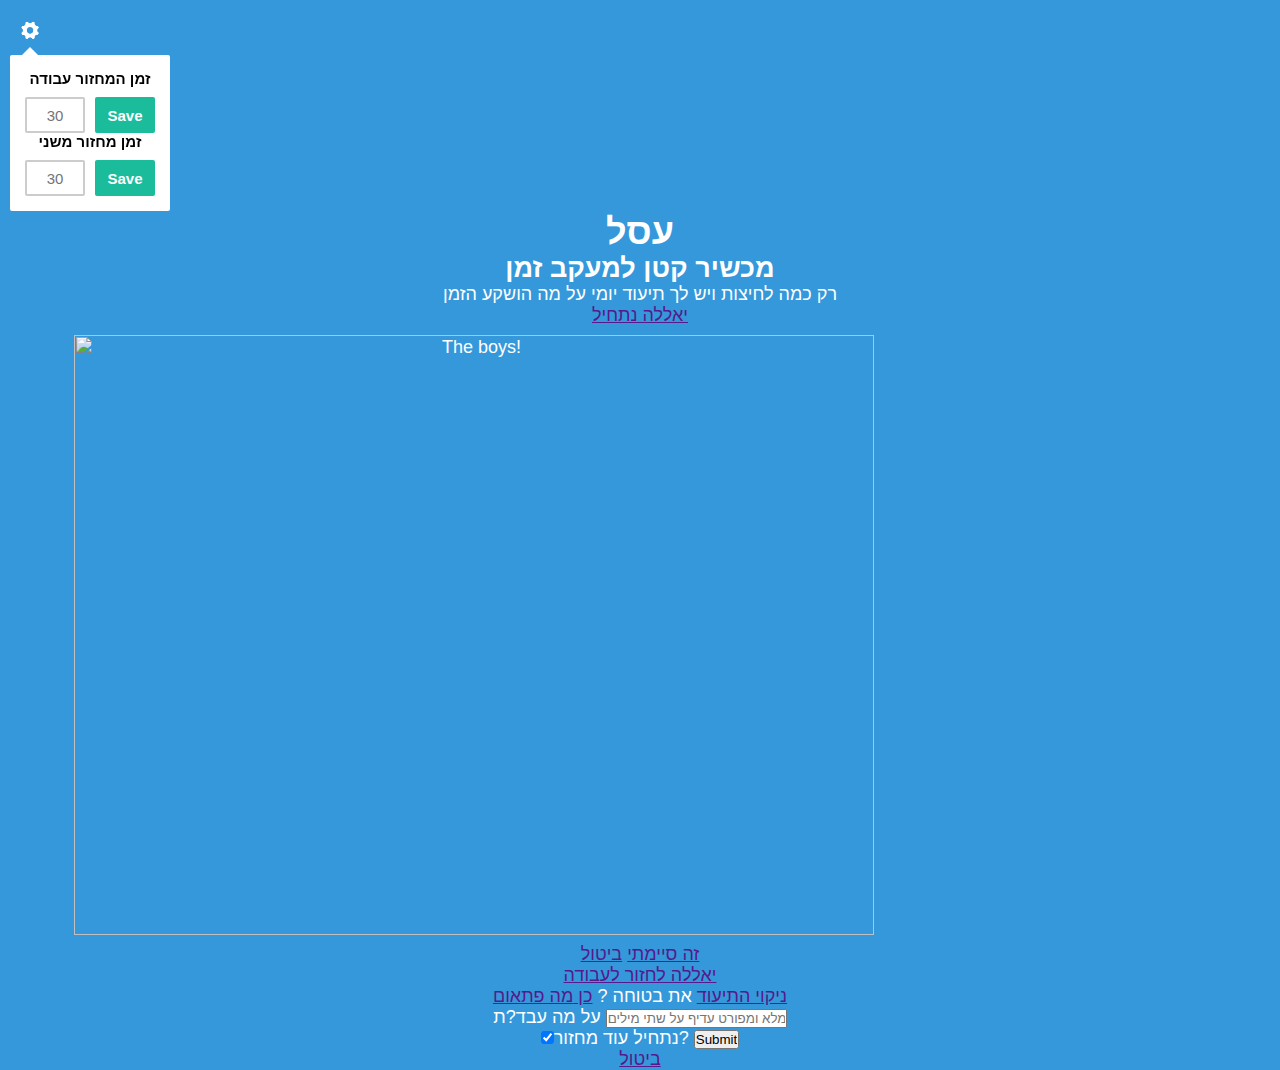
==== index.html @ 65c203d0 "The first hebrew version" ====
<html lang="he">
<head>
  <meta charset="utf-8" />
	<title>Time Tracker To Asal</title>
	<link rel="stylesheet" href="style.css" />
	<script type="text/javascript" src="http://ajax.googleapis.com/ajax/libs/jquery/1.10.2/jquery.min.js"></script>
	<script type="text/javascript" src="jquery.countdown.min.js"></script>
	<script type="text/javascript" src="site.min.js"></script>
</head>
<body>
<section id="settings">
	<div class="overlay"></div>
	<div class="content">
		<form action="" id="cycle-form" class="settings-form">
			<label for="cycle">זמן המחזור עבודה</label>
			<input type="text" id="cycle" placeholder="30" />
			<input type="submit" value="Save">
		</form>
		<form action="" id="next-form" class="settings-form">
			<label for="nextCycle">זמן מחזור משני</label>
			<input type="text" id="nextCycle" placeholder="30" />
			<input type="submit" value="Save">
		</form>
	</div>
</section>
<section id="welcome">
	<h1>עסל</h1>
    <h2>מכשיר קטן למעקב זמן</h2>
	<p>רק כמה לחיצות ויש לך תיעוד יומי על מה הושקע הזמן</p>
	<a href="" class="btn-start">יאללה נתחיל</a>
	<a href="" class="settings set-cycle">הגדרות</a>
    <div id="kids">
      <img src="https://farm4.staticflickr.com/3797/13819192673_03feae3f8e_c.jpg" width="800" height="600" alt="The boys!">
    </div>
</section>

<section id="countdown">
	<div id="timer"><span></span></div>
	<a href="" id="end">זה סיימתי</a>
	<a href="" id="cancel">ביטול</a>
</section>

<section id="list">
	<ul id="done">
		
	</ul>
	<div id="actions">
		<a href="" class="btn-start">יאללה לחזור לעבודה</a>
		<br>
		<a href="" id="reset">ניקוי התיעוד</a>
		<span>את בטוחה ? <a href="" class="confirm">כן </a> <a href="" class="cancel">מה פתאום</a></span>
	</div>
	<a href="" class="settings set-cycle">הגדרות</a>
</section>

<section id="alert">
	<form action="" id="logActivity">
	<label for="what">על מה עבד?ת</label>
	<input type="text" id="what" placeholder="תיאור מלא ומפורט עדיף על שתי מילים" />
	<br>
	<label><input type="checkbox" id="new" checked />נתחיל עוד מחזור?</label>
	<input type="submit" id="submit" value="Submit">
	</form>
	<a href="" id="void">ביטול</a>
	<a href="" class="settings set-next">הדגרות</a>
</section>

</body>
</html>
---- style.css ----
body, * {
  margin: 0;
  padding: 0;
}

body {
  -webkit-transition: background linear .5s;
  -moz-transition: background linear .5s;
  -ms-transition: background linear .5s;
  transition: background linear .5s;
  background: #3498db;
  font-family: "HelveticaNeue", "Helvetica Neue", "Helvetica", "Arial", sans-serif;
  -webkit-font-smoothing: antialiased;
  font-weight: normal;
  color: #fff;
  text-align: center;
  font-size: 18px;
}

.settings {
  position: fixed;
  top: 20px;
  left: 20px;
  display: block;
  width: 20px;
  height: 20px;
  background-image: url([data-uri]);
  background-size: 20px 20px;
  overflow: hidden;
  z-index: 50;
  text-indent: -9999px;
  background-repeat: none;
}

body.new section:not(#welcome),
body.working section:not(#countdown),
body.log section:not(#alert),
body.list section:not(#list) {
  display: none;
}

body.settings-open #settings {
  display: block !important;
  position: absolute;
  z-index: 100;
  width: 100%;
  left: 0;
  right: 0;
  top: 0;
}
body.settings-open.new #next-form,
body.settings-open.list #next-form,
body.settings-open.log #cycle-form {
  display: none;
}
#kids {

  padding: 0.5em;
  position: relative;
  right: 13%;
}
#settings .overlay {
  background: #ecf0f1;
  opacity: 0;
  position: fixed;
  top: 0;
  left: 0;
  right: 0;
  bottom: 0;
  z-index: 100;
}
#settings .content {
  width: 130px;
  padding: 15px;
  background: #fff;
  border-radius: 2px;
  margin: 55px 0 0 10px;
  z-index: 101;
  position: relative;
  color: #000;
}
#settings .content:before {
  content: "";
  border: 8px solid transparent;
  border-bottom: 8px solid #fff;
  position: absolute;
  top: -16px;
  left: 12px;
}
#settings .content:after {
  content: "";
  display: block;
  height: 0;
  width: 0;
  clear: both;
}
#settings label {
  font-weight: bold;
  font-size: 15px;
  display: block;
  margin: 0 0 10px;
}
#settings input[type=text] {
  display: block;
  width: 60px;
  -webkit-box-sizing: border-box;
  -moz-box-sizing: border-box;
  box-sizing: border-box;
  border-radius: 2px;
  height: 36px;
  text-align: center;
  font-size: 15px;
  padding: 5px 10px;
  font-family: sans-serif;
  -webkit-font-smoothing: antialiased;
  color: rgba(0,0,0,.8);
  background: #fff;
  border: 2px solid rgba(0,0,0,.2);
  outline: none;
  float: left;
}
#settings input[type=text]:focus {
  box-shadow: none;
  border: 2px solid rgba(0,0,0,.5);
}
#settings input[type=submit] {
  display: block;
  float: left;
  width: 60px;
  text-align: center;
  -webkit-box-sizing: border-box;
  -moz-box-sizing: border-box;
  box-sizing: border-box;
  border-radius: 2px;
  height: 36px;
  font-size: 15px;
  padding: 5px 10px;
  font-family: sans-serif;
  -webkit-font-smoothing: antialiased;
  color: #fff;
  font-weight: bold;
  background: #1abc9c;
  border: none;
  outline: none;
  margin-left: 10px;
  cursor: pointer;
}

section {
  -webkit-animation-duration: .5s;
  -webkit-animation-timing-function: ease-in-out;
  -webkit-animation-fill-mode: both;
  -webkit-animation-name: boom;

  -moz-animation-duration: .5s;
  -moz-animation-timing-function: ease-in-out;
  -moz-animation-fill-mode: both;
  -moz-animation-name: boom;

  -ms-animation-duration: .5s;
  -ms-animation-timing-function: ease-in-out;
  -ms-animation-fill-mode: both;
  -ms-animation-name: boom;

  animation-duration: .5s;
  animation-timing-function: ease-in-out;
  animation-fill-mode: both;
  animation-name: boom;
}

body.new {
  color: rgba(255,255,255,.65);
  background: #1abc9c;
  font-size: 24px;
}
body.new h1 {
  font-size: 36px;
  line-height: 36px;
  color: #fff;
  margin: 0 0 18px;
}
body.new p {
  margin: 0 0 36px;
}
body.new .btn-start {
  background: #e74c3c;
  display: inline-block;
  color: #fff;
  font-weight: bold;
  padding: 15px 25px;
  font-size: 18px;
  border-radius: 2px;
  text-decoration: none;
}
body.new #welcome {
  position: absolute;
  top: 20%;
  left: 50%;
  width: 640px;
  margin: -85px 0 0 -320px;
}

body.working {
  background: #2c3e50;
}
body.working #countdown {
  top: 50%;
  left: 50%;
  width: 640px;
  position: absolute;
  margin: -105px 0 0 -320px;
}
body.working #timer {
  color: #fff;
  font-size: 150px;
  font-weight: 400;
  margin: 0 0 36px;
}
body.working #timer span { font-weight: lighter;}
body.working a {
  color: #ecf0f1;
  border: 2px solid #ecf0f1;
  padding: 12px 20px;
  text-decoration: none;
  border-radius: 2px;
  font-weight: 600;
  opacity: .2;
  font-size: 15px;
}
body.working a:hover {
  color: #2ecc71;
  border: 2px solid #2ecc71;
  opacity: 1;
}
body.working a#cancel {
  border: none;
  position: fixed;
  font-weight: normal;
  top: 20px;
  right: 20px;
}
body.working a#cancel:hover {
  color: #e74c3c;
}

body.log {
  background: #2ecc71;
}
body.log #alert {
  width: 480px;
  text-align: left;
  position: absolute;
  top: 50%;
  left: 50%;
  margin: -80px 0 0 -240px;
}
body.log #void {
  position: fixed;
  top: 20px;
  right: 20px;
  color: #fff;
  padding: 12px 20px;
  text-decoration: none;
  opacity: .5;
  font-size: 15px;
}
body.log #void:hover {
  opacity: 1;
}
body.log input[type=text] {
  display: block;
  width: 100%;
  -webkit-box-sizing: border-box;
  -moz-box-sizing: border-box;
  box-sizing: border-box;
  border-radius: 2px;
  height: 48px;
  font-size: 21px;
  padding: 10px 15px;
  font-family: sans-serif;
  -webkit-font-smoothing: antialiased;
  color: rgba(0,0,0,.8);
  background: #fff;
  border: none;
  outline: none;
}
body.log input[type=text]:focus {
  box-shadow: 0px 0px 0px 2px rgba(0,0,0,.5);
}
body.log label {
  font-size: 15px;
  float: left;
  margin: 15px 0 0 0;
}
body.log label:first-child {
  font-size: 21px;
  display: block;
  font-weight: bold;
  margin: 0 0 18px;
  float: none;
}
body.log input[type=submit] {
  background: #e74c3c;
  float: right;
  font-family: sans-serif;
  border: none;
  color: #fff;
  font-weight: bold;
  padding: 15px 25px;
  font-size: 18px;
  border-radius: 2px;
  text-decoration: none;
  -webkit-font-smoothing: antialiased;
  cursor: pointer;
}
body.log #new {
  margin-right: 5px;
}

body.list {
  background: #3498db;
  position: relative;
}
body.list #actions {
  position: fixed;
  top: 0;
  left: 0;
  right: 0;
  bottom: 0;
  pointer-events: none;
  z-index: 10;
  box-shadow: inset 30px 0px 30px 100px #3498db;
}
body.list #actions span {
  width: 100%;
  text-align: center;
  position: absolute;
  bottom: 30px;
  left: 0;
  display: none;
  pointer-events: all;
  font-size: 15px;
}
body.list #actions span .confirm {
  border: 2px solid #fff;
  padding: 5px 10px;
  font-weight: bold;
  border-radius: 2px;
  color: #fff;
  text-decoration: none;
  margin-left: 15px;
  opacity: .5;
}
body.list #actions span .cancel {
  text-decoration: none;
  color: #fff;
  padding: 0 10px;
  margin-left: 5px;
  opacity: .5;
}
body.list #actions span .confirm:hover,
body.list #actions span .cancel:hover {
  opacity: 1;
}
body.list #list {
  padding: 50px 0;
}
body.list .btn-start {
  background: #e74c3c;
  display: block;
  font-family: sans-serif;
  border: none;
  color: #fff;
  font-weight: bold;
  padding: 15px 0px;
  width: 200px;
  font-size: 18px;
  border-radius: 2px;
  text-decoration: none;
  pointer-events: all;
  position: absolute;
  top: 20px;
  margin: 0 0 0 -100px;
  box-shadow: 0px 0px 0px 4px #3498db;
  left: 50%;
}
body.list #reset {
  position: absolute;
  pointer-events: all;
  display: block;
  width: 150px;
  border: 2px solid rgba(255,255,255,.5);
  border-radius: 2px;
  line-height: 36px;
  height: 36px;
  font-weight: bold;
  background: #3498db;
  font-size: 14px;
  color: rgba(255,255,255,.5);
  text-decoration: none;
  bottom: 20px;
  margin: 0 0 0 -77px;
  left: 50%;
  box-shadow: 0px 0px 0px 4px #3498db;
  -webkit-transition: opacity linear .1s;
  -moz-transition: opacity linear .1s;
  -ms-transition: opacity linear .1s;
  transition: opacity linear .1s;
}
body.list #reset:hover {
  border: 2px solid #fff;
  color: #fff;
}
body.list #done {
  position: relative;
  padding: 60px 0 50px;
}
body.list:before {
  content: "";
  width: 4px;
  position: absolute;
  height: 100%;
  left: 50%;
  top: 0;
  bottom: 0;
  margin-left: -2px;
  border-radius: 5px;
  background: rgba(0,0,0,.3);
  z-index: -1;
}
body.list li {
  list-style: none;
  position: relative;
}
body.list li h6 {
  background: #3498db;
  border: 4px solid #246a99;
  color: #246a99;
  display: inline-block;
  font-size: 12px;
  padding: 3px 10px;
  border-radius: 15px;
  margin: 0 0 18px;
}
body.list li h6:after {
  content: "";
  display: block;
  clear: both;
  height: 0;
  width: 0;
}
body.list p {
  background: #fff;
  color: rgba(0,0,0,.7);
  display: inline-block;
  max-width: 500px;
  border-radius: 2px;
  font-size: 24px;
  padding: 15px 20px;
  margin: 0 0 36px;
  position: relative;
}
body.list li .delete {
  background: #246a99;
  background-repeat: no-repeat;
  background-image: url([data-uri]);
  background-position: center;
  cursor: pointer;
  background-size: 20px 20px;
  display: block;
  position: absolute;
  top: -15px;
  right: -15px;
  font-size: 12px;
  padding: 0px;
  width: 30px;
  height: 30px;
  text-indent: -999px;
  overflow: hidden;
  border-radius: 15px;
}
body.list p:before {
  content: "";
  border: 8px solid transparent;
  border-bottom: 8px solid #fff;
  position: absolute;
  top: -16px;
  left: 50%;
  margin-left: -8px;
}
body.list p small {
  display: block;
  font-size: 11px;
  text-transform: uppercase;
  opacity: .3;
  padding: 10px 0 0 0;
}


#by {
  position: fixed;
  bottom: 20px;
  left: 20px;
  background: rgba(0,0,0,.2);
  border-radius: 2px;
  text-transform: uppercase;
  font-size: 10px;
  color: rgba(255,255,255,.5);
  text-decoration: none;
  z-index: 100;
  padding: 5px 8px;
}
#by strong {
  color: #fff;
}
.twitter-share-button {
  position: fixed;
  bottom: 20px;
  right: 0px;
  z-index: 100;
  font-size: 1px;
  color: rgba(255,255,255,.0);
}

.notificationLevel {
  color: white;
  display: block;
  padding: 10px;
  text-align: center;
  text-decoration: none;
}

.notificationLevel.default {
  background: orange;
}

.notificationLevel.allowed {
  background-color: green;
}

.notificationLevel.denied {
  background-color: red;
}

@-webkit-keyframes boom {
  100% { opacity: 1;}
  0% {opacity: 0;}
}

@-moz-keyframes boom {
  100% { opacity: 1;}
  0% {opacity: 0;}
}

@keyframes boom {
  100% { opacity: 1;}
  0% {opacity: 0;}
}
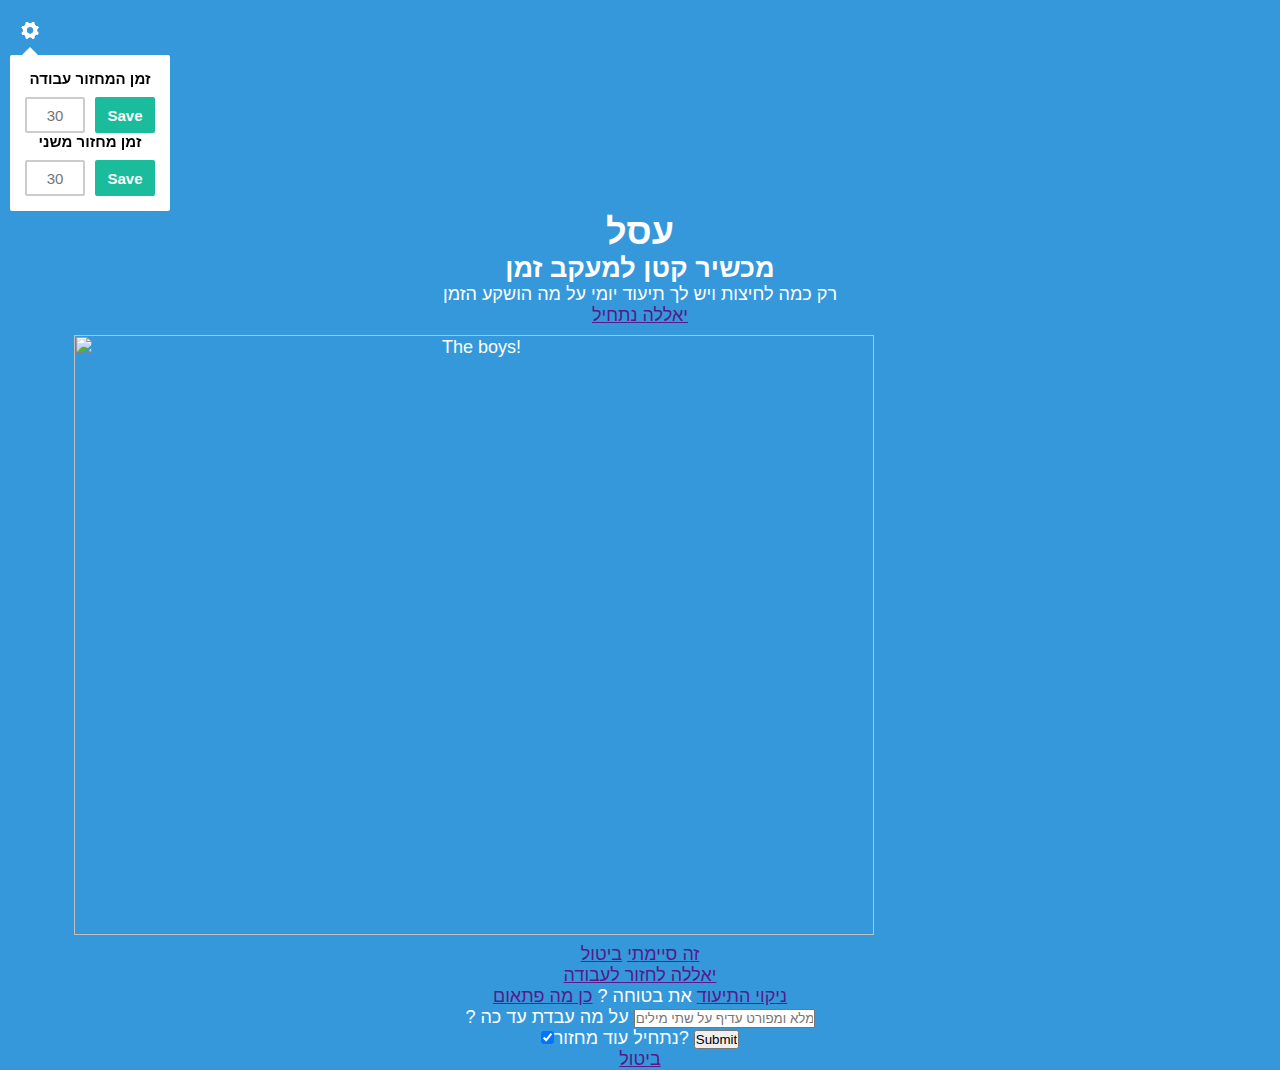
==== commit ea5ffd6b: "a little mess with the hebrew - solved by unicode" ====
--- a/index.html
+++ b/index.html
@@ -55,14 +55,14 @@
 
 <section id="alert">
 	<form action="" id="logActivity">
-	<label for="what">על מה עבד?ת</label>
+	<label for="what">&#63; על מה עבדת עד כה  </label>
 	<input type="text" id="what" placeholder="תיאור מלא ומפורט עדיף על שתי מילים" />
 	<br>
 	<label><input type="checkbox" id="new" checked />נתחיל עוד מחזור?</label>
 	<input type="submit" id="submit" value="Submit">
 	</form>
 	<a href="" id="void">ביטול</a>
-	<a href="" class="settings set-next">הדגרות</a>
+	<a href="" class="settings set-next">הגדרות</a>
 </section>
 
 </body>
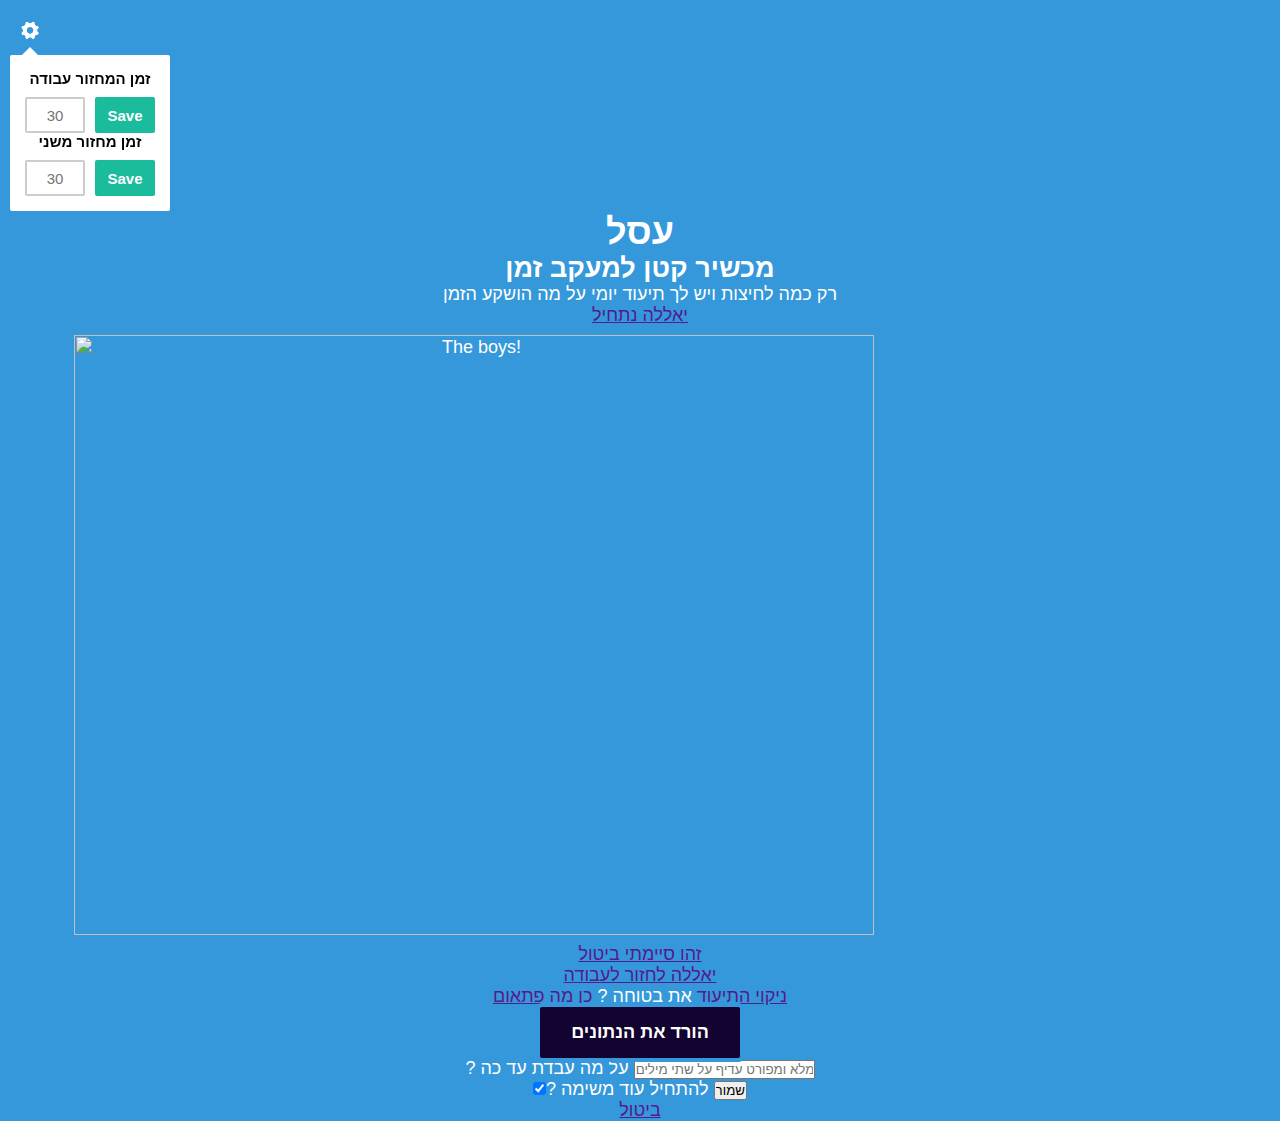
==== commit 6115222f: "Add the ability to download all the tasks as CSV" ====
--- a/index.html
+++ b/index.html
@@ -5,7 +5,8 @@
 	<link rel="stylesheet" href="style.css" />
 	<script type="text/javascript" src="http://ajax.googleapis.com/ajax/libs/jquery/1.10.2/jquery.min.js"></script>
 	<script type="text/javascript" src="jquery.countdown.min.js"></script>
-	<script type="text/javascript" src="site.min.js"></script>
+    <!-- Todo: use the min.js version -->
+	<script type="text/javascript" src="site.js"></script>
 </head>
 <body>
 <section id="settings">
@@ -36,7 +37,7 @@
 
 <section id="countdown">
 	<div id="timer"><span></span></div>
-	<a href="" id="end">זה סיימתי</a>
+	<a href="" id="end">זהו סיימתי </a>
 	<a href="" id="cancel">ביטול</a>
 </section>
 
@@ -49,8 +50,12 @@
 		<br>
 		<a href="" id="reset">ניקוי התיעוד</a>
 		<span>את בטוחה ? <a href="" class="confirm">כן </a> <a href="" class="cancel">מה פתאום</a></span>
+        
+        <br>
+        
 	</div>
 	<a href="" class="settings set-cycle">הגדרות</a>
+    <button href="" class="btn-download" id="download">הורד את הנתונים </button>
 </section>
 
 <section id="alert">
@@ -58,8 +63,8 @@
 	<label for="what">&#63; על מה עבדת עד כה  </label>
 	<input type="text" id="what" placeholder="תיאור מלא ומפורט עדיף על שתי מילים" />
 	<br>
-	<label><input type="checkbox" id="new" checked />נתחיל עוד מחזור?</label>
-	<input type="submit" id="submit" value="Submit">
+	<label><input type="checkbox" id="new" checked />&#63; להתחיל עוד משימה</label>
+	<input type="submit" id="submit" value="שמור">
 	</form>
 	<a href="" id="void">ביטול</a>
 	<a href="" class="settings set-next">הגדרות</a>
--- a/style.css
+++ b/style.css
@@ -225,7 +225,7 @@
   border-radius: 2px;
   font-weight: 600;
   opacity: .2;
-  font-size: 15px;
+  font-size: 3em;
 }
 body.working a:hover {
   color: #2ecc71;
@@ -297,7 +297,7 @@
   display: block;
   font-weight: bold;
   margin: 0 0 18px;
-  float: none;
+  float: right;
 }
 body.log input[type=submit] {
   background: #e74c3c;
@@ -384,6 +384,27 @@
   box-shadow: 0px 0px 0px 4px #3498db;
   left: 50%;
 }
+
+.btn-download {
+  background: #120331;
+  display: block;
+  font-family: sans-serif;
+  border: none;
+  color: #fff;
+  font-weight: bold;
+  padding: 15px 0px;
+  width: 200px;
+  font-size: 18px;
+  border-radius: 2px;
+  text-decoration: none;
+  pointer-events: all;
+  position: relative;
+  
+  margin: 0 0 0 -100px;
+  box-shadow: 0px 0px 0px 4px #3498db;
+  left: 50%;
+}
+
 body.list #reset {
   position: absolute;
   pointer-events: all;
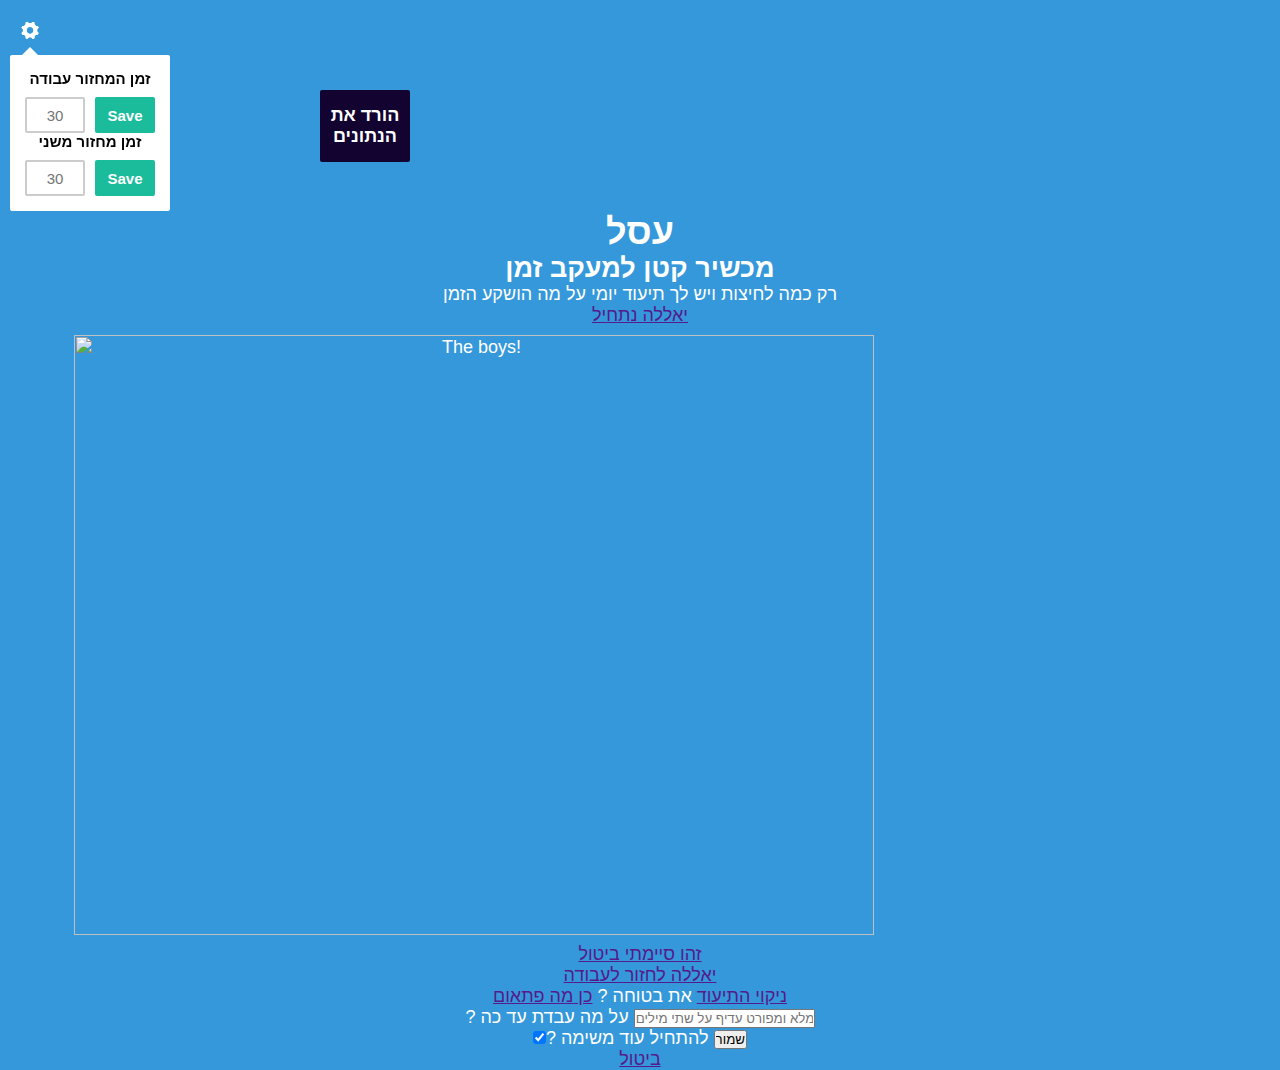
==== commit f5117204: "fix layout issues and added tasks ToDos" ====
--- a/index.html
+++ b/index.html
@@ -49,13 +49,11 @@
 		<a href="" class="btn-start">יאללה לחזור לעבודה</a>
 		<br>
 		<a href="" id="reset">ניקוי התיעוד</a>
-		<span>את בטוחה ? <a href="" class="confirm">כן </a> <a href="" class="cancel">מה פתאום</a></span>
-        
+		<span>את בטוחה ? <a href="" class="confirm">כן </a> <a href="" class="cancel">מה פתאום</a></span>    
         <br>
-        
 	</div>
+    <button href="" class="btn-download" id="download">הורד את הנתונים </button>
 	<a href="" class="settings set-cycle">הגדרות</a>
-    <button href="" class="btn-download" id="download">הורד את הנתונים </button>
 </section>
 
 <section id="alert">
--- a/style.css
+++ b/style.css
@@ -393,16 +393,16 @@
   color: #fff;
   font-weight: bold;
   padding: 15px 0px;
-  width: 200px;
+  width: 90px;
   font-size: 18px;
   border-radius: 2px;
   text-decoration: none;
   pointer-events: all;
-  position: relative;
-  
-  margin: 0 0 0 -100px;
+  position: absolute;
+  /* margin: 0 0 0 -100px; */
   box-shadow: 0px 0px 0px 4px #3498db;
-  left: 50%;
+  left: 25%;
+  top: 10%;
 }
 
 body.list #reset {
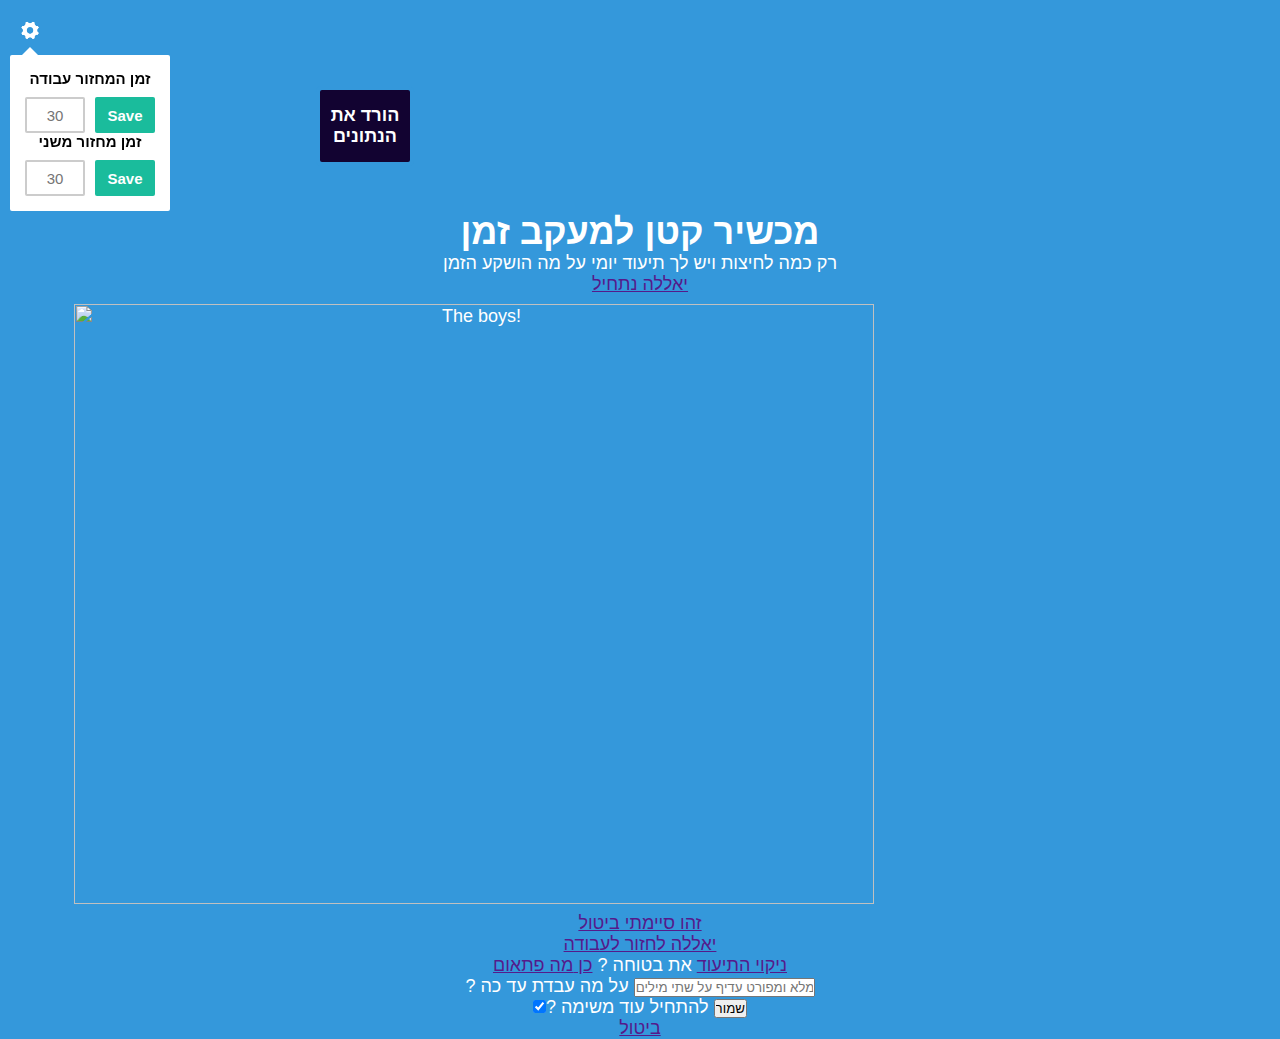
==== commit 1565ec4d: "More generic title" ====
--- a/index.html
+++ b/index.html
@@ -25,8 +25,8 @@
 	</div>
 </section>
 <section id="welcome">
-	<h1>עסל</h1>
-    <h2>מכשיר קטן למעקב זמן</h2>
+	
+    <h1>מכשיר קטן למעקב זמן</h1>
 	<p>רק כמה לחיצות ויש לך תיעוד יומי על מה הושקע הזמן</p>
 	<a href="" class="btn-start">יאללה נתחיל</a>
 	<a href="" class="settings set-cycle">הגדרות</a>
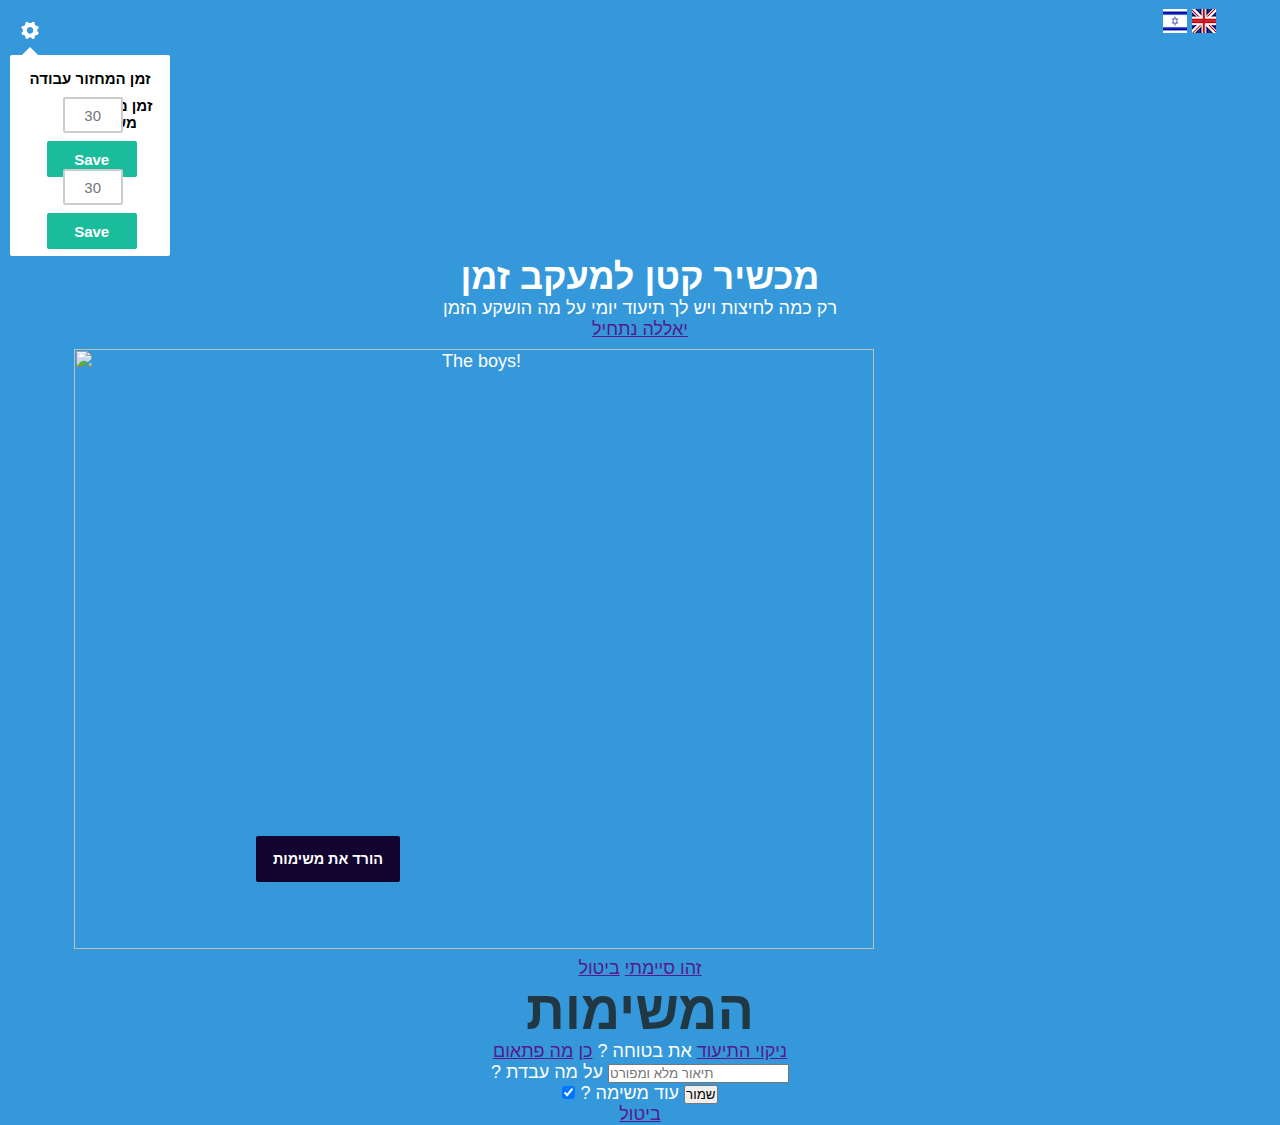
==== commit 31c0cf87: "Multi lang flags" ====
--- a/index.html
+++ b/index.html
@@ -1,72 +1,78 @@
 <html lang="he">
 <head>
-  <meta charset="utf-8" />
+	<meta charset="utf-8" />
 	<title>Time Tracker To Asal</title>
 	<link rel="stylesheet" href="style.css" />
 	<script type="text/javascript" src="http://ajax.googleapis.com/ajax/libs/jquery/1.10.2/jquery.min.js"></script>
 	<script type="text/javascript" src="jquery.countdown.min.js"></script>
-    <!-- Todo: use the min.js version -->
+	<!-- Todo: use the min.js version -->
 	<script type="text/javascript" src="site.js"></script>
 </head>
 <body>
-<section id="settings">
-	<div class="overlay"></div>
-	<div class="content">
-		<form action="" id="cycle-form" class="settings-form">
-			<label for="cycle">זמן המחזור עבודה</label>
-			<input type="text" id="cycle" placeholder="30" />
-			<input type="submit" value="Save">
-		</form>
-		<form action="" id="next-form" class="settings-form">
-			<label for="nextCycle">זמן מחזור משני</label>
-			<input type="text" id="nextCycle" placeholder="30" />
-			<input type="submit" value="Save">
-		</form>
+	<div id="langs">
+		<a href="index.html" >
+			<img src="imgs/hebrew-flag.png" alt="hebrew icon"></a>
+		<a href="index-en.html" >
+			<img src="imgs/en-flag.png" alt="english icon"></a>
 	</div>
-</section>
-<section id="welcome">
-	
-    <h1>מכשיר קטן למעקב זמן</h1>
-	<p>רק כמה לחיצות ויש לך תיעוד יומי על מה הושקע הזמן</p>
-	<a href="" class="btn-start">יאללה נתחיל</a>
-	<a href="" class="settings set-cycle">הגדרות</a>
-    <div id="kids">
-      <img src="https://farm4.staticflickr.com/3797/13819192673_03feae3f8e_c.jpg" width="800" height="600" alt="The boys!">
-    </div>
-</section>
+	<section id="settings">
+		<div class="overlay"></div>
+		<div class="content">
+			<form action="" id="cycle-form" class="settings-form">
+				<label for="cycle">זמן המחזור עבודה</label>
+				<input type="text" id="cycle" placeholder="30" />
+				<input type="submit" value="Save"></form>
+			<form action="" id="next-form" class="settings-form">
+				<label for="nextCycle">זמן מחזור משני</label>
+				<input type="text" id="nextCycle" placeholder="30" />
+				<input type="submit" value="Save"></form>
+		</div>
+	</section>
+	<section id="welcome">
+		<h1>מכשיר קטן למעקב זמן</h1>
+		<p>רק כמה לחיצות ויש לך תיעוד יומי על מה הושקע הזמן</p>
+		<a href="" class="btn-start">יאללה נתחיל</a>
+		<a href="" class="settings set-cycle">הגדרות</a>
+		<div id="kids">
+			<img src="https://farm4.staticflickr.com/3797/13819192673_03feae3f8e_c.jpg" width="800" height="600" alt="The boys!"></div>
+	</section>
 
-<section id="countdown">
-	<div id="timer"><span></span></div>
-	<a href="" id="end">זהו סיימתי </a>
-	<a href="" id="cancel">ביטול</a>
-</section>
+	<section id="countdown">
+		<div id="timer">
+			<span></span>
+		</div>
+		<a href="" id="end">זהו סיימתי</a>
+		<a href="" id="cancel">ביטול</a>
+	</section>
 
-<section id="list">
-	<ul id="done">
-		
-	</ul>
-	<div id="actions">
-		<a href="" class="btn-start">יאללה לחזור לעבודה</a>
-		<br>
-		<a href="" id="reset">ניקוי התיעוד</a>
-		<span>את בטוחה ? <a href="" class="confirm">כן </a> <a href="" class="cancel">מה פתאום</a></span>    
-        <br>
-	</div>
-    <button href="" class="btn-download" id="download">הורד את הנתונים </button>
-	<a href="" class="settings set-cycle">הגדרות</a>
-</section>
+	<section id="list">
+		<h5>המשימות</h5>
+		<ul id="done"></ul>
+		<div id="actions">
+			<a href="" id="reset">ניקוי התיעוד</a>
+			<span>
+				את בטוחה ?
+				<a href="" class="confirm">כן</a>
+				<a href="" class="cancel">מה פתאום</a>
+			</span>
+			<br></div>
+		<button href="" class="btn-download" id="download">הורד את משימות</button>
+		<a href="" class="settings set-cycle">הגדרות</a>
+	</section>
 
-<section id="alert">
-	<form action="" id="logActivity">
-	<label for="what">&#63; על מה עבדת עד כה  </label>
-	<input type="text" id="what" placeholder="תיאור מלא ומפורט עדיף על שתי מילים" />
-	<br>
-	<label><input type="checkbox" id="new" checked />&#63; להתחיל עוד משימה</label>
-	<input type="submit" id="submit" value="שמור">
-	</form>
-	<a href="" id="void">ביטול</a>
-	<a href="" class="settings set-next">הגדרות</a>
-</section>
+	<section id="alert">
+		<form action="" id="logActivity">
+			<label for="what">&#63; על מה עבדת</label>
+			<input type="text" id="what" placeholder="תיאור מלא ומפורט" />
+			<br>
+			<label>
+				<input type="checkbox" id="new" checked />
+				&#63; עוד משימה
+			</label>
+			<input type="submit" id="submit" value="שמור"></form>
+		<a href="" id="void">ביטול</a>
+		<a href="" class="settings set-next">הגדרות</a>
+	</section>
 
 </body>
 </html>--- a/style.css
+++ b/style.css
@@ -118,6 +118,8 @@
   border: 2px solid rgba(0,0,0,.2);
   outline: none;
   float: left;
+  position: relative;
+  left: 29%;
 }
 #settings input[type=text]:focus {
   box-shadow: none;
@@ -126,7 +128,7 @@
 #settings input[type=submit] {
   display: block;
   float: left;
-  width: 60px;
+  width: 6em;
   text-align: center;
   -webkit-box-sizing: border-box;
   -moz-box-sizing: border-box;
@@ -144,6 +146,9 @@
   outline: none;
   margin-left: 10px;
   cursor: pointer;
+  position: relative;
+  left: 9%;
+  top: 8px;
 }
 
 section {
@@ -182,19 +187,22 @@
 body.new p {
   margin: 0 0 36px;
 }
+
 body.new .btn-start {
-  background: #e74c3c;
+  background: rgba(210, 37, 19, 0.71);
   display: inline-block;
   color: #fff;
   font-weight: bold;
-  padding: 15px 25px;
-  font-size: 18px;
-  border-radius: 2px;
-  text-decoration: none;
-}
+  padding: 1.5em;
+  font-size: 140%;
+  border-radius: 20px;
+  text-decoration: none;
+}
+
+
 body.new #welcome {
   position: absolute;
-  top: 20%;
+  top: 10%;
   left: 50%;
   width: 640px;
   margin: -85px 0 0 -320px;
@@ -204,7 +212,7 @@
   background: #2c3e50;
 }
 body.working #countdown {
-  top: 50%;
+  top: 40%;
   left: 50%;
   width: 640px;
   position: absolute;
@@ -218,14 +226,15 @@
 }
 body.working #timer span { font-weight: lighter;}
 body.working a {
-  color: #ecf0f1;
-  border: 2px solid #ecf0f1;
+ color: #F3F9DB;
+  border: 2px solid #EEF9AA;
   padding: 12px 20px;
   text-decoration: none;
-  border-radius: 2px;
+  border-radius: 10px;
   font-weight: 600;
   opacity: .2;
   font-size: 3em;
+  background: darkblue;
 }
 body.working a:hover {
   color: #2ecc71;
@@ -234,10 +243,12 @@
 }
 body.working a#cancel {
   border: none;
+  background: darkblue;
   position: fixed;
   font-weight: normal;
-  top: 20px;
-  right: 20px;
+  top: 2em;
+  right: .7em;
+  border-radius: 1em;
 }
 body.working a#cancel:hover {
   color: #e74c3c;
@@ -250,7 +261,7 @@
   width: 480px;
   text-align: left;
   position: absolute;
-  top: 50%;
+  top: 30%;
   left: 50%;
   margin: -80px 0 0 -240px;
 }
@@ -273,9 +284,9 @@
   -webkit-box-sizing: border-box;
   -moz-box-sizing: border-box;
   box-sizing: border-box;
-  border-radius: 2px;
-  height: 48px;
-  font-size: 21px;
+  border-radius: 10px;
+  height: 3em;
+  font-size: 2.5em;
   padding: 10px 15px;
   font-family: sans-serif;
   -webkit-font-smoothing: antialiased;
@@ -288,12 +299,12 @@
   box-shadow: 0px 0px 0px 2px rgba(0,0,0,.5);
 }
 body.log label {
-  font-size: 15px;
+  font-size: 3em;
   float: left;
   margin: 15px 0 0 0;
 }
 body.log label:first-child {
-  font-size: 21px;
+  font-size: 3em;
   display: block;
   font-weight: bold;
   margin: 0 0 18px;
@@ -306,16 +317,30 @@
   border: none;
   color: #fff;
   font-weight: bold;
-  padding: 15px 25px;
-  font-size: 18px;
-  border-radius: 2px;
+  border-radius: 10px;
+  height: 3em;
+  width: 6em;
+  font-size: 2.5em;
+  padding: 10px 15px
   text-decoration: none;
   -webkit-font-smoothing: antialiased;
   cursor: pointer;
 }
+body.log #new:checked {
+  background: url(imgs/v.jpg);
+  background-size: 100%;
+}
+
 body.log #new {
-  margin-right: 5px;
-}
+ -webkit-appearance:none;
+    width:1em;
+    height:1em;
+    background:white;
+    border-radius:5px;
+    border:2px solid #555;
+    font-size: 1.5em;
+}
+
 
 body.list {
   background: #3498db;
@@ -329,7 +354,7 @@
   bottom: 0;
   pointer-events: none;
   z-index: 10;
-  box-shadow: inset 30px 0px 30px 100px #3498db;
+  /*box-shadow: inset 30px 0px 30px 100px #3498db;*/
 }
 body.list #actions span {
   width: 100%;
@@ -363,26 +388,24 @@
   opacity: 1;
 }
 body.list #list {
-  padding: 50px 0;
+  font-size: 1em;
 }
 body.list .btn-start {
-  background: #e74c3c;
+  background: rgba(245, 181, 175, 0.31);
   display: block;
   font-family: sans-serif;
   border: none;
   color: #fff;
   font-weight: bold;
   padding: 15px 0px;
-  width: 200px;
-  font-size: 18px;
-  border-radius: 2px;
+  width: 10em;
+  
+  border-radius: 10px;
   text-decoration: none;
   pointer-events: all;
-  position: absolute;
-  top: 20px;
-  margin: 0 0 0 -100px;
-  box-shadow: 0px 0px 0px 4px #3498db;
-  left: 50%;
+  position: fixed;
+  top: 2%;
+  left: 45%;
 }
 
 .btn-download {
@@ -393,16 +416,15 @@
   color: #fff;
   font-weight: bold;
   padding: 15px 0px;
-  width: 90px;
-  font-size: 18px;
+  width: 10em;
+  font-size: 0.8em;
   border-radius: 2px;
   text-decoration: none;
   pointer-events: all;
   position: absolute;
-  /* margin: 0 0 0 -100px; */
-  box-shadow: 0px 0px 0px 4px #3498db;
-  left: 25%;
-  top: 10%;
+  position: fixed;
+  bottom: 2%;
+  left: 20%;
 }
 
 body.list #reset {
@@ -416,7 +438,7 @@
   height: 36px;
   font-weight: bold;
   background: #3498db;
-  font-size: 14px;
+  
   color: rgba(255,255,255,.5);
   text-decoration: none;
   bottom: 20px;
@@ -434,7 +456,7 @@
 }
 body.list #done {
   position: relative;
-  padding: 60px 0 50px;
+  padding-top: 3em;
 }
 body.list:before {
   content: "";
@@ -453,12 +475,19 @@
   list-style: none;
   position: relative;
 }
+
+h5 {
+font-size: 3em;
+color: rgba(27, 23, 17, 0.75);
+
+}
+
 body.list li h6 {
   background: #3498db;
   border: 4px solid #246a99;
   color: #246a99;
   display: inline-block;
-  font-size: 12px;
+  font-size: 2.5em;
   padding: 3px 10px;
   border-radius: 15px;
   margin: 0 0 18px;
@@ -476,7 +505,7 @@
   display: inline-block;
   max-width: 500px;
   border-radius: 2px;
-  font-size: 24px;
+  
   padding: 15px 20px;
   margin: 0 0 36px;
   position: relative;
@@ -492,9 +521,9 @@
   position: absolute;
   top: -15px;
   right: -15px;
-  font-size: 12px;
+  font-size: 1em;
   padding: 0px;
-  width: 30px;
+  width: 2em;
   height: 30px;
   text-indent: -999px;
   overflow: hidden;
@@ -511,13 +540,12 @@
 }
 body.list p small {
   display: block;
-  font-size: 11px;
+  font-size: 1em;
   text-transform: uppercase;
   opacity: .3;
   padding: 10px 0 0 0;
 }
 
-
 #by {
   position: fixed;
   bottom: 20px;
@@ -525,7 +553,7 @@
   background: rgba(0,0,0,.2);
   border-radius: 2px;
   text-transform: uppercase;
-  font-size: 10px;
+  font-size: 2em;
   color: rgba(255,255,255,.5);
   text-decoration: none;
   z-index: 100;
@@ -576,4 +604,15 @@
 @keyframes boom {
   100% { opacity: 1;}
   0% {opacity: 0;}
-}+}
+
+
+div#langs {
+  position: fixed;
+  right: 5%;
+  top: 1%;
+  
+}
+#langs a {
+  text-decoration: none;
+}
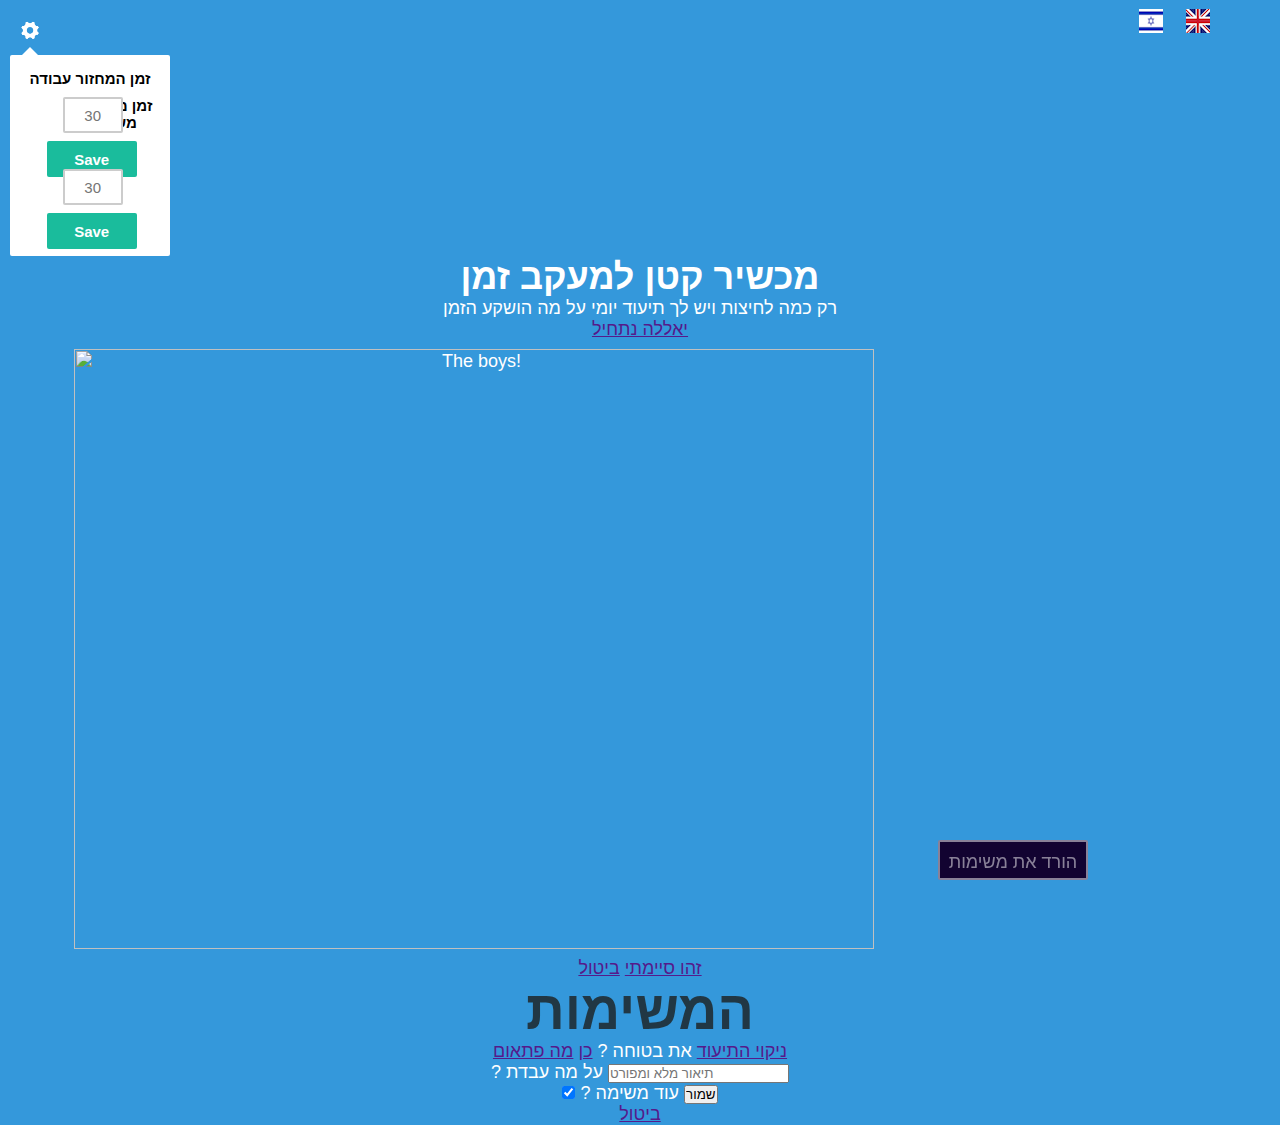
==== commit c4885b27: "Adding GA code" ====
--- a/index.html
+++ b/index.html
@@ -74,5 +74,15 @@
 		<a href="" class="settings set-next">הגדרות</a>
 	</section>
 
+ <!-- GA -->
+    <script>
+        (function(i,s,o,g,r,a,m){i['GoogleAnalyticsObject']=r;i[r]=i[r]||function(){
+        (i[r].q=i[r].q||[]).push(arguments)},i[r].l=1*new Date();a=s.createElement(o),
+        m=s.getElementsByTagName(o)[0];a.async=1;a.src=g;m.parentNode.insertBefore(a,m)
+        })(window,document,'script','//www.google-analytics.com/analytics.js','ga');
+        ga('create', 'UA-27750723-1', 'auto');
+        ga('require', 'displayfeatures');
+        ga('send', 'pageview');
+    </script>
 </body>
 </html>--- a/style.css
+++ b/style.css
@@ -267,13 +267,15 @@
 }
 body.log #void {
   position: fixed;
-  top: 20px;
-  right: 20px;
-  color: #fff;
+  top: 2em;
+  right: 0.5em;
+  color: rgba(103, 9, 9, 0.82);
   padding: 12px 20px;
   text-decoration: none;
   opacity: .5;
-  font-size: 15px;
+  font-size: 2em;
+  background: rgba(1, 4, 16, 0.46);
+  border-radius: 10px;
 }
 body.log #void:hover {
   opacity: 1;
@@ -286,7 +288,7 @@
   box-sizing: border-box;
   border-radius: 10px;
   height: 3em;
-  font-size: 2.5em;
+  font-size: 120%;
   padding: 10px 15px;
   font-family: sans-serif;
   -webkit-font-smoothing: antialiased;
@@ -364,7 +366,7 @@
   left: 0;
   display: none;
   pointer-events: all;
-  font-size: 15px;
+  font-size: 120%;
 }
 body.list #actions span .confirm {
   border: 2px solid #fff;
@@ -375,13 +377,15 @@
   text-decoration: none;
   margin-left: 15px;
   opacity: .5;
+  background: #120331;
 }
 body.list #actions span .cancel {
   text-decoration: none;
   color: #fff;
-  padding: 0 10px;
+  padding: 5px 10px;
   margin-left: 5px;
   opacity: .5;
+  background: #120331;
 }
 body.list #actions span .confirm:hover,
 body.list #actions span .cancel:hover {
@@ -409,36 +413,37 @@
 }
 
 .btn-download {
-  background: #120331;
-  display: block;
-  font-family: sans-serif;
-  border: none;
-  color: #fff;
-  font-weight: bold;
-  padding: 15px 0px;
-  width: 10em;
-  font-size: 0.8em;
-  border-radius: 2px;
-  text-decoration: none;
-  pointer-events: all;
-  position: absolute;
-  position: fixed;
-  bottom: 2%;
-  left: 20%;
-}
-
-body.list #reset {
-  position: absolute;
   pointer-events: all;
   display: block;
   width: 150px;
   border: 2px solid rgba(255,255,255,.5);
   border-radius: 2px;
+  line-height: 40px;
+  height: 40px;
+  background: #120331;
+  color: rgba(255,255,255,.5);
+  text-decoration: none;
+  bottom: 20px;
+  font-size: 100%;
+  position: fixed;
+  bottom: 20px;
+  right: 15%;
+}
+.btn-download:hover {
+  border: 2px solid #fff;
+  color: #fff;
+}
+body.list #reset {
+  position: absolute;
+  pointer-events: all;
+  display: block;
+  width: 150px;
+  border: 2px solid rgba(255,255,255,.5);
+  border-radius: 2px;
   line-height: 36px;
   height: 36px;
   font-weight: bold;
-  background: #3498db;
-  
+  background: #120331;
   color: rgba(255,255,255,.5);
   text-decoration: none;
   bottom: 20px;
@@ -615,4 +620,9 @@
 }
 #langs a {
   text-decoration: none;
-}
+  padding-left: 1em;
+}
+#langs img {
+  position: relative;
+  right: 7%;
+}
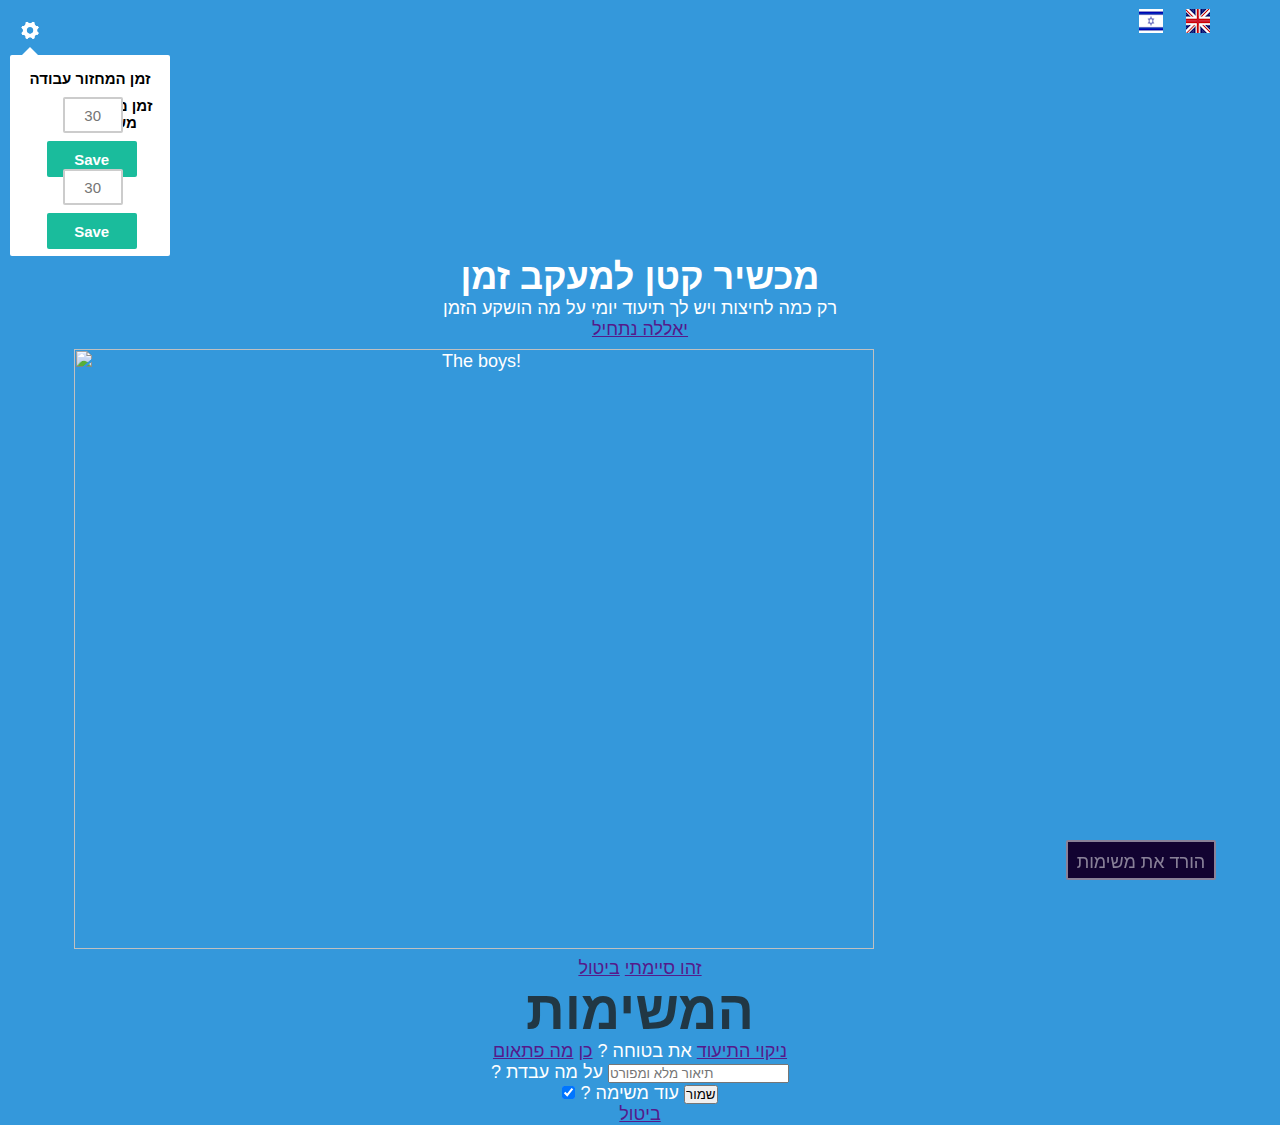
==== commit 2cbeca66: "comments" ====
--- a/index.html
+++ b/index.html
@@ -74,7 +74,7 @@
 		<a href="" class="settings set-next">הגדרות</a>
 	</section>
 
- <!-- GA -->
+ <!-- GA with the new tags for demographics -->
     <script>
         (function(i,s,o,g,r,a,m){i['GoogleAnalyticsObject']=r;i[r]=i[r]||function(){
         (i[r].q=i[r].q||[]).push(arguments)},i[r].l=1*new Date();a=s.createElement(o),
--- a/style.css
+++ b/style.css
@@ -54,7 +54,7 @@
   display: none;
 }
 #kids {
-
+  border-radius: 20px;
   padding: 0.5em;
   position: relative;
   right: 13%;
@@ -202,7 +202,7 @@
 
 body.new #welcome {
   position: absolute;
-  top: 10%;
+  top: 13%;
   left: 50%;
   width: 640px;
   margin: -85px 0 0 -320px;
@@ -427,7 +427,7 @@
   font-size: 100%;
   position: fixed;
   bottom: 20px;
-  right: 15%;
+  right: 5%;
 }
 .btn-download:hover {
   border: 2px solid #fff;
@@ -626,3 +626,10 @@
   position: relative;
   right: 7%;
 }
+
+/*
+* For future customization for mobile (=phone) devices
+*/
+@media only screen and (max-device-width: 320px) {
+  
+}
